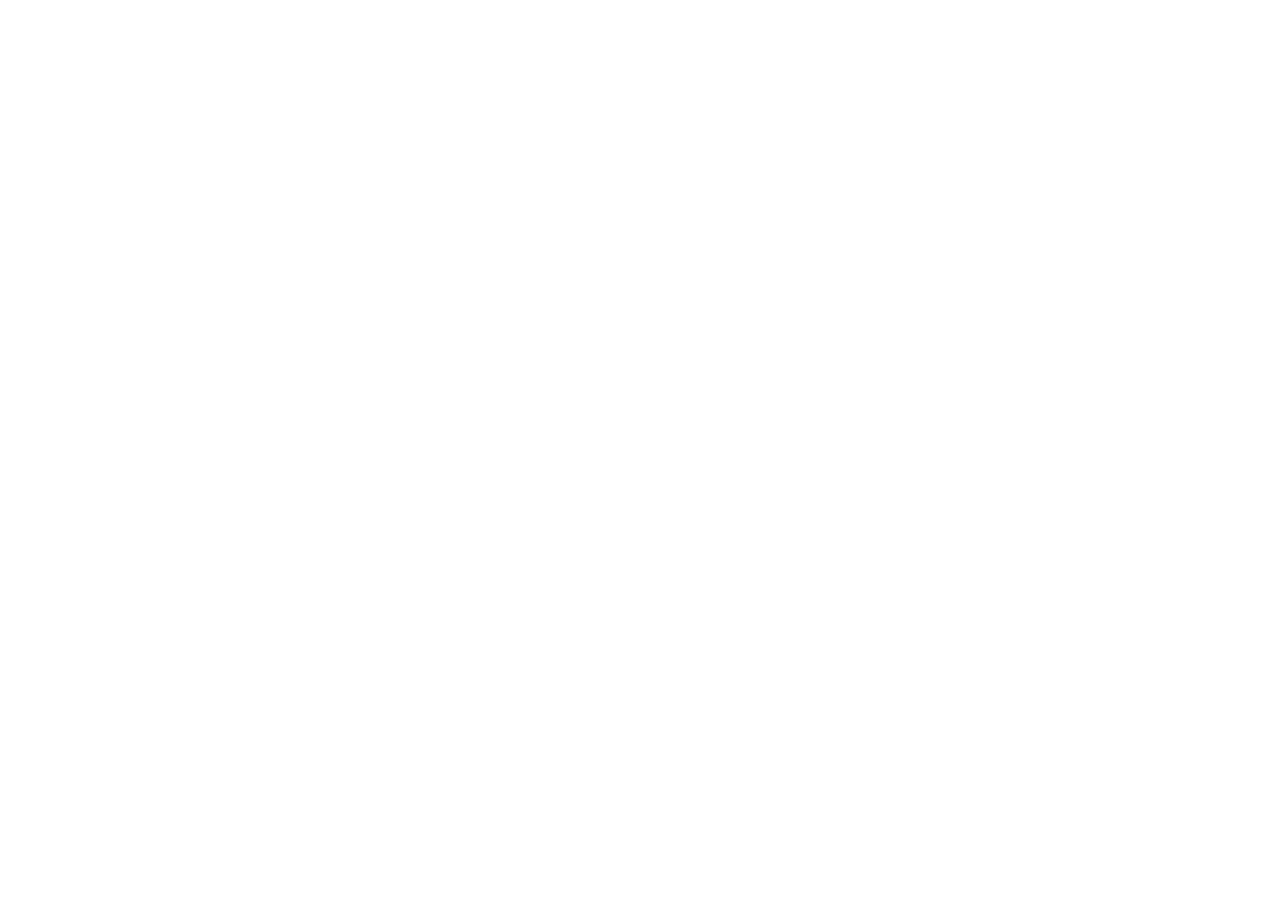
==== index.html @ ff420bf9 "initial commit" ====
<!DOCTYPE html>
<html lang="en">
<head>
    <meta charset="UTF-8">
    <meta name="viewport" content="width=device-width, initial-scale=1.0">
    <title>Let's Eat</title>

    <link rel="stylesheet" href="css/styles.css">

</head>


<body>
    

</body>
</html>
---- css/styles.css ----

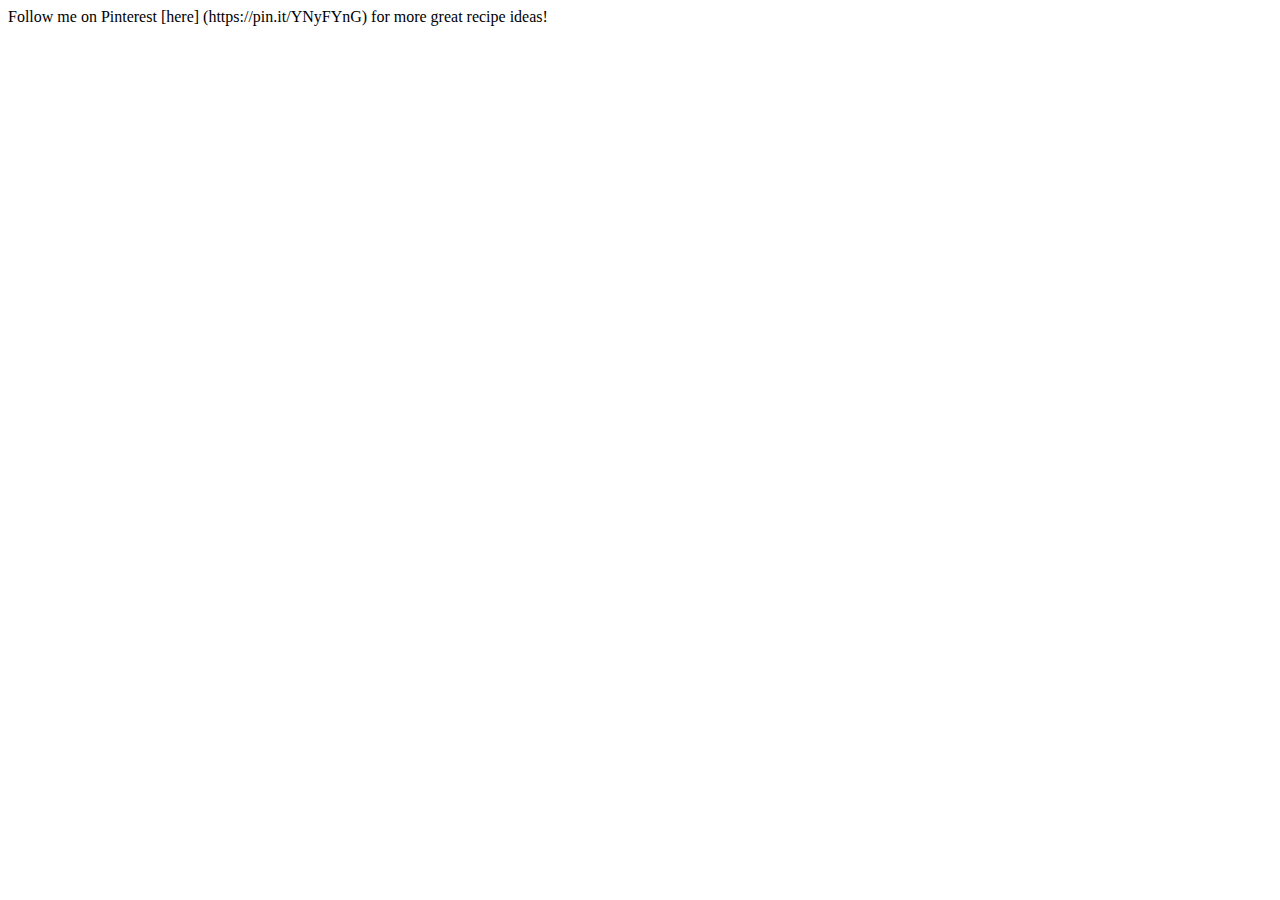
==== commit 3dfc269c: "added pinterest link" ====
--- a/index.html
+++ b/index.html
@@ -14,4 +14,10 @@
     
 
 </body>
+
+<footer>
+    Follow me on Pinterest [here] (https://pin.it/YNyFYnG) for more great recipe ideas! 
+</footer>
+
+
 </html>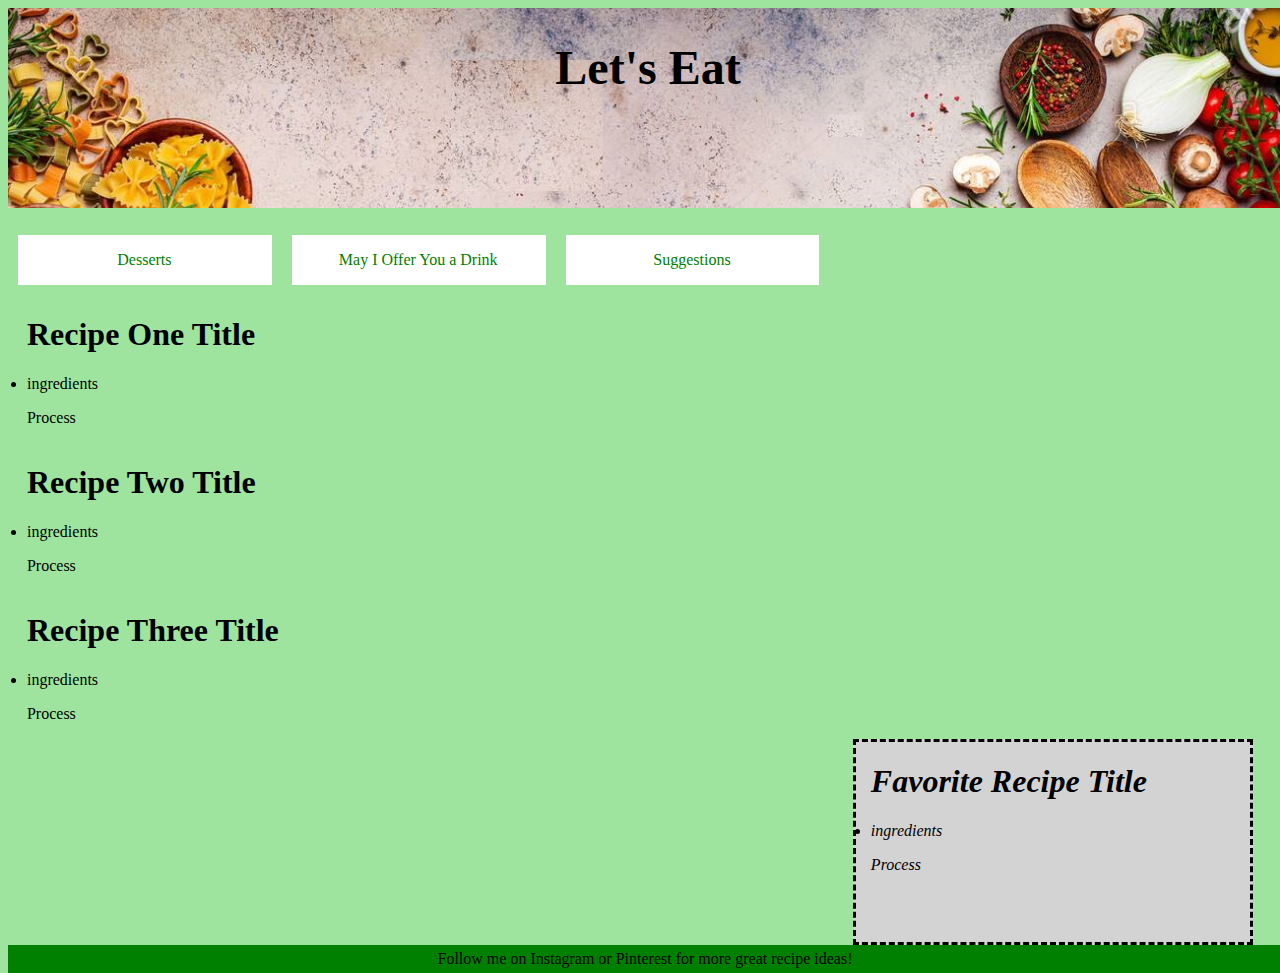
==== commit d1eb794e: "added page navigation" ====
--- a/index.html
+++ b/index.html
@@ -6,17 +6,59 @@
     <title>Let's Eat</title>
 
     <link rel="stylesheet" href="css/styles.css">
-
+    
 </head>
 
 
-<body>
+
+<body>     
+    <header>
+        <div class="welcome">
+            <h1 class="title">Let's Eat</h1>
+        </div>
     
+        <nav>
+            <ul>
+               <a href="Desserts.html"><li>Desserts</li></a>
+               
+               <a href="Drinks.html"><li>May I Offer You a Drink</li></a>
+             
+               <a href="SuggestionsPage.html"><li>Suggestions</li></a>
+             
+               <!-- <a href="URL"><li>Other</li></a> -->
+        
+               </ul>
+        </nav>
+    </header>
+    <section>
+        <h1>Recipe One Title</h1>
+        <li>ingredients</li>
+        <p>Process</p>
+    </section>
+
+    <section>
+        <h1>Recipe Two Title</h1>
+        <li>ingredients</li>
+        <p>Process</p>
+    </section>
+
+    <section>
+        <h1>Recipe Three Title</h1>
+        <li>ingredients</li>
+        <p>Process</p>
+    </section>
+    
+    <aside>
+        <h1>Favorite Recipe Title</h1>
+        <li>ingredients</li>
+        <p>Process</p>
+    </aside>
 
 </body>
 
+
 <footer>
-    Follow me on Pinterest [here] (https://pin.it/YNyFYnG) for more great recipe ideas! 
+    Follow me on Instagram or Pinterest for more great recipe ideas! 
 </footer>
 
 
--- a/css/styles.css
+++ b/css/styles.css
@@ -1 +1,106 @@
 
+.welcome {
+    background: url(../images/cookingbanner.jpg);
+    background-attachment: fixed;
+    background-size: 100%;
+    background-repeat: no-repeat;
+    width: 100%;
+    height: 200px;
+    position: absolute;
+    background-position-x: center;
+    background-position-y: top;
+    }
+
+html {
+    height: 100%;
+    overflow-wrap: normal;
+}
+
+.title {
+    color: black;
+    font-size: 3rem;
+    text-align: center;    
+}
+
+footer {
+    position: bottom;
+    margin-top: 100px;
+    padding: 5px;
+    bottom: 5%;
+    width: 100%;
+    background-color: green;
+    text-align: center;
+    clear: both;
+}
+
+/* section {
+    padding-top: 201px;
+    border-style: double tomato;
+} */
+
+aside {
+  width: 300px;
+  height: 200px;
+  padding-left: 15px;
+  /* margin-left: 15px; */
+  margin: 0 1.5%;
+  width: 30%;
+  float: right;
+  font-style: italic;
+  background-color: lightgray;
+  border-style: dashed;
+  display: block;
+  /* position: relative; */
+}
+
+	
+nav {	
+    width:100%;
+	height:50px;
+	/* background-color: green; */
+    color:white;
+    padding-top: 201px;
+    font-style: normal;
+	}
+	
+nav ul {	
+    width: 100%; 
+	height:inherit; 
+	padding:0px;
+	}
+	
+nav ul li {
+    width:20%; 
+	height:inherit; 
+	line-height:50px;
+	display:inline-block;
+	border-right:1px solid white;
+	text-align:center;
+    float:left;
+    background-color: white;
+    color: green;
+    margin: 10px;
+    align-items: center;
+}
+	
+nav ul li:hover {
+    background-color:black;
+	color:white;
+}
+
+body {
+    background-color: rgb(158, 228, 158);
+}
+
+section {
+    margin-top: 100px;
+    float: left;
+    margin: 0 1.5%;
+    width: 63%;
+    /* float: right; */
+}
+
+/* img {
+    float: right;
+  }
+
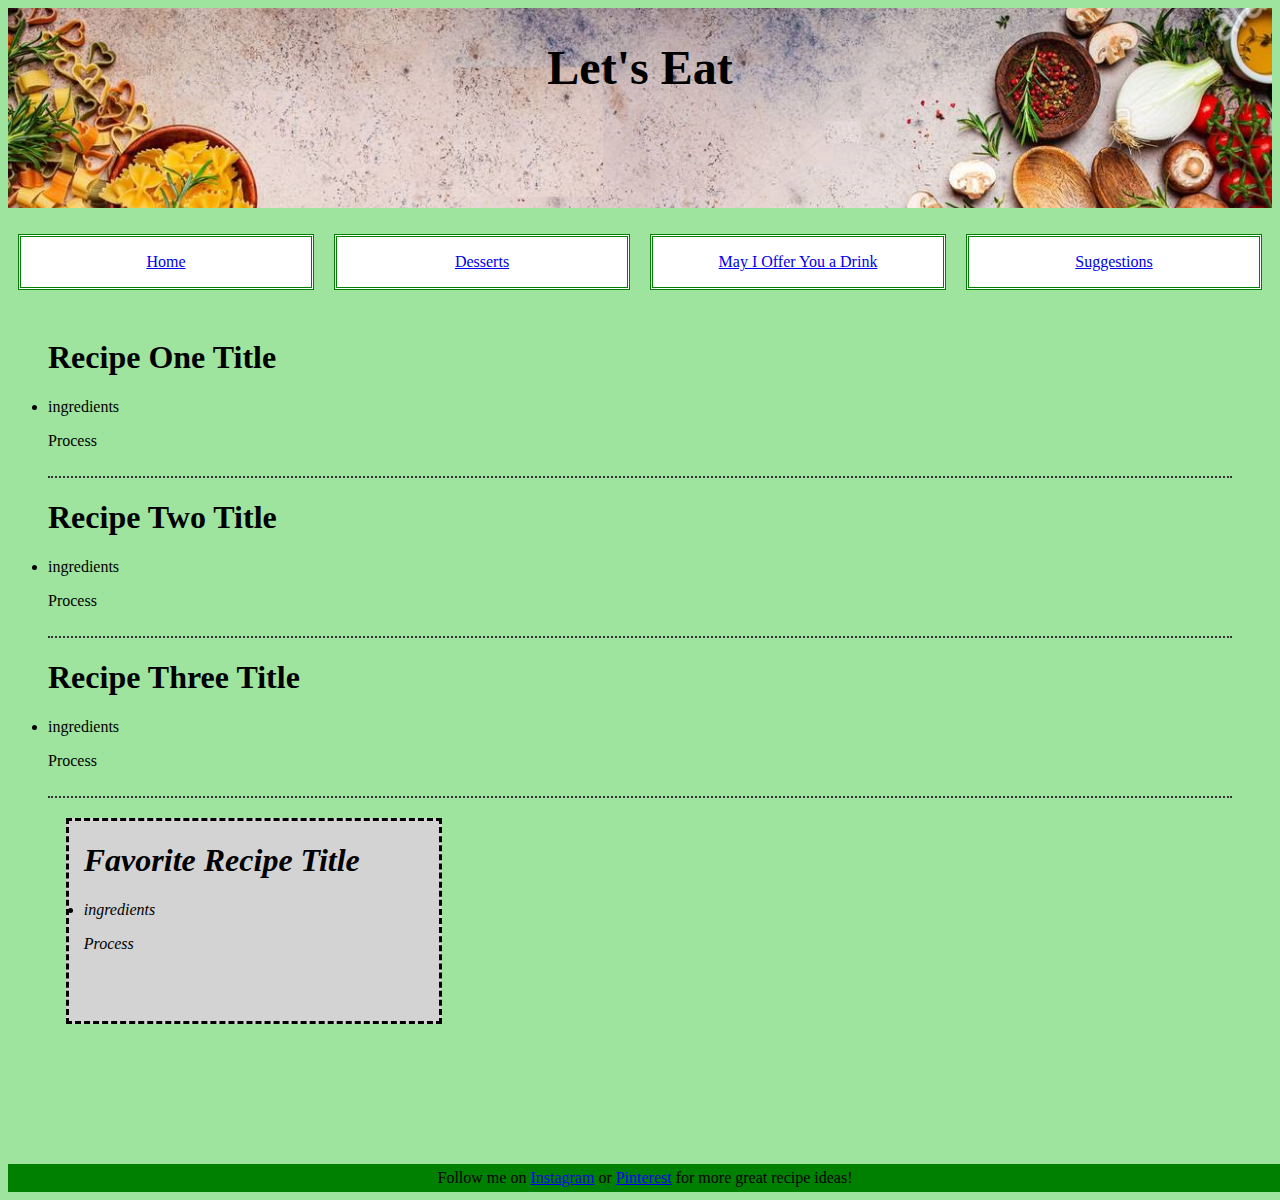
==== commit b45cbc33: "changes on navigation" ====
--- a/index.html
+++ b/index.html
@@ -19,47 +19,57 @@
     
         <nav>
             <ul>
-               <a href="Desserts.html"><li>Desserts</li></a>
+                <li><a href="index.html">Home</a></li>
+
+                <li><a href="Desserts.html">Desserts</a></li>
                
-               <a href="Drinks.html"><li>May I Offer You a Drink</li></a>
+               <li><a href="Drinks.html">May I Offer You a Drink</a></li>
              
-               <a href="SuggestionsPage.html"><li>Suggestions</li></a>
+               <li><a href="SuggestionsPage.html">Suggestions</a></li>
              
-               <!-- <a href="URL"><li>Other</li></a> -->
-        
-               </ul>
+               <!-- <li><a href="URL">Other</a></li> -->
+            </ul>
         </nav>
     </header>
-    <section>
-        <h1>Recipe One Title</h1>
-        <li>ingredients</li>
-        <p>Process</p>
-    </section>
 
-    <section>
-        <h1>Recipe Two Title</h1>
-        <li>ingredients</li>
-        <p>Process</p>
-    </section>
+    <div class="main-cont">
+     
+        <div class="page-cont">
+      
+      <div class="content">
+          <h1>Recipe One Title</h1>
+          <li>ingredients</li>
+          <p>Process</p>
+      </div>
+  
+      <div class="content">
+          <h1>Recipe Two Title</h1>
+          <li>ingredients</li>
+          <p>Process</p>
+      </div>
+  
+      <div class="content">
+          <h1>Recipe Three Title</h1>
+          <li>ingredients</li>
+          <p>Process</p>
+      </div>
+  
+        </div> <!-- page-cont -->
+  
+        <aside>
+            <h1>Favorite Recipe Title</h1>
+            <li>ingredients</li>
+            <p>Process</p>
+        </aside>
 
-    <section>
-        <h1>Recipe Three Title</h1>
-        <li>ingredients</li>
-        <p>Process</p>
-    </section>
+      </div><!-- main-cont -->
+ 
+
+      <footer>
+
+        Follow me on <a href="https://instagram.com/femmepoetyk">Instagram</a> or <a href="https://pinterest.com/UniversalMe">Pinterest</a> for more great recipe ideas! 
     
-    <aside>
-        <h1>Favorite Recipe Title</h1>
-        <li>ingredients</li>
-        <p>Process</p>
-    </aside>
+    </footer>
 
 </body>
-
-
-<footer>
-    Follow me on Instagram or Pinterest for more great recipe ideas! 
-</footer>
-
-
 </html>--- a/css/styles.css
+++ b/css/styles.css
@@ -1,19 +1,58 @@
+header {
+    display: flex;
+    flex-direction: column;
+    flex: 1;
+    padding-bottom: 20px;
+}
+
+.main-cont {
+    display: flex;
+    flex-direction: column;
+    flex: 1;
+    padding: 40px;
+}
+
+.page-cont {
+    width: 100%;
+}
+
+.content {
+    border-bottom: 2px dotted #333;
+    margin-bottom: 20px;
+    padding-bottom: 10px;
+}
+
+.feedback {
+    align-items: auto;
+}
+
+.label {
+    text-align: center;
+}
+
+.form {
+    text-align: center;
+}
+
+
+
 
 .welcome {
     background: url(../images/cookingbanner.jpg);
-    background-attachment: fixed;
+    /* background-attachment: fixed; */
     background-size: 100%;
     background-repeat: no-repeat;
     width: 100%;
     height: 200px;
-    position: absolute;
     background-position-x: center;
     background-position-y: top;
+    text-align: center;
+    display: block;
     }
 
 html {
-    height: 100%;
-    overflow-wrap: normal;
+    /* height: 100%;
+    overflow-wrap: normal; */
 }
 
 .title {
@@ -33,16 +72,13 @@
     clear: both;
 }
 
-/* section {
-    padding-top: 201px;
-    border-style: double tomato;
-} */
+
 
 aside {
   width: 300px;
   height: 200px;
   padding-left: 15px;
-  /* margin-left: 15px; */
+  margin-left: 15px;
   margin: 0 1.5%;
   width: 30%;
   float: right;
@@ -59,28 +95,43 @@
 	height:50px;
 	/* background-color: green; */
     color:white;
-    padding-top: 201px;
+    /* padding-top: 201px; */
     font-style: normal;
+    
+        
 	}
 	
 nav ul {	
     width: 100%; 
-	height:inherit; 
-	padding:0px;
-	}
-	
+    padding:0px;
+    flex-direction: column;
+    /* flex-wrap: wrap; */
+    display: flex;
+    flex-direction: column;
+    justify-content: space-around;
+    }
+    
+@media screen and (min-width: 600px) {
+    nav ul {
+        flex-direction: row;
+    }
+    nav ul li {
+        flex: 1;
+    }
+}	
 nav ul li {
-    width:20%; 
-	height:inherit; 
+    border-style: double;
+    /* width:20%;  */
 	line-height:50px;
-	display:inline-block;
-	border-right:1px solid white;
+	/* display: inline-block; */
+	/* border-right:1px solid white; */
 	text-align:center;
-    float:left;
+    /* float: left; */
     background-color: white;
     color: green;
     margin: 10px;
     align-items: center;
+   list-style: none;
 }
 	
 nav ul li:hover {
@@ -102,5 +153,5 @@
 
 /* img {
     float: right;
-  }
+  } */
 
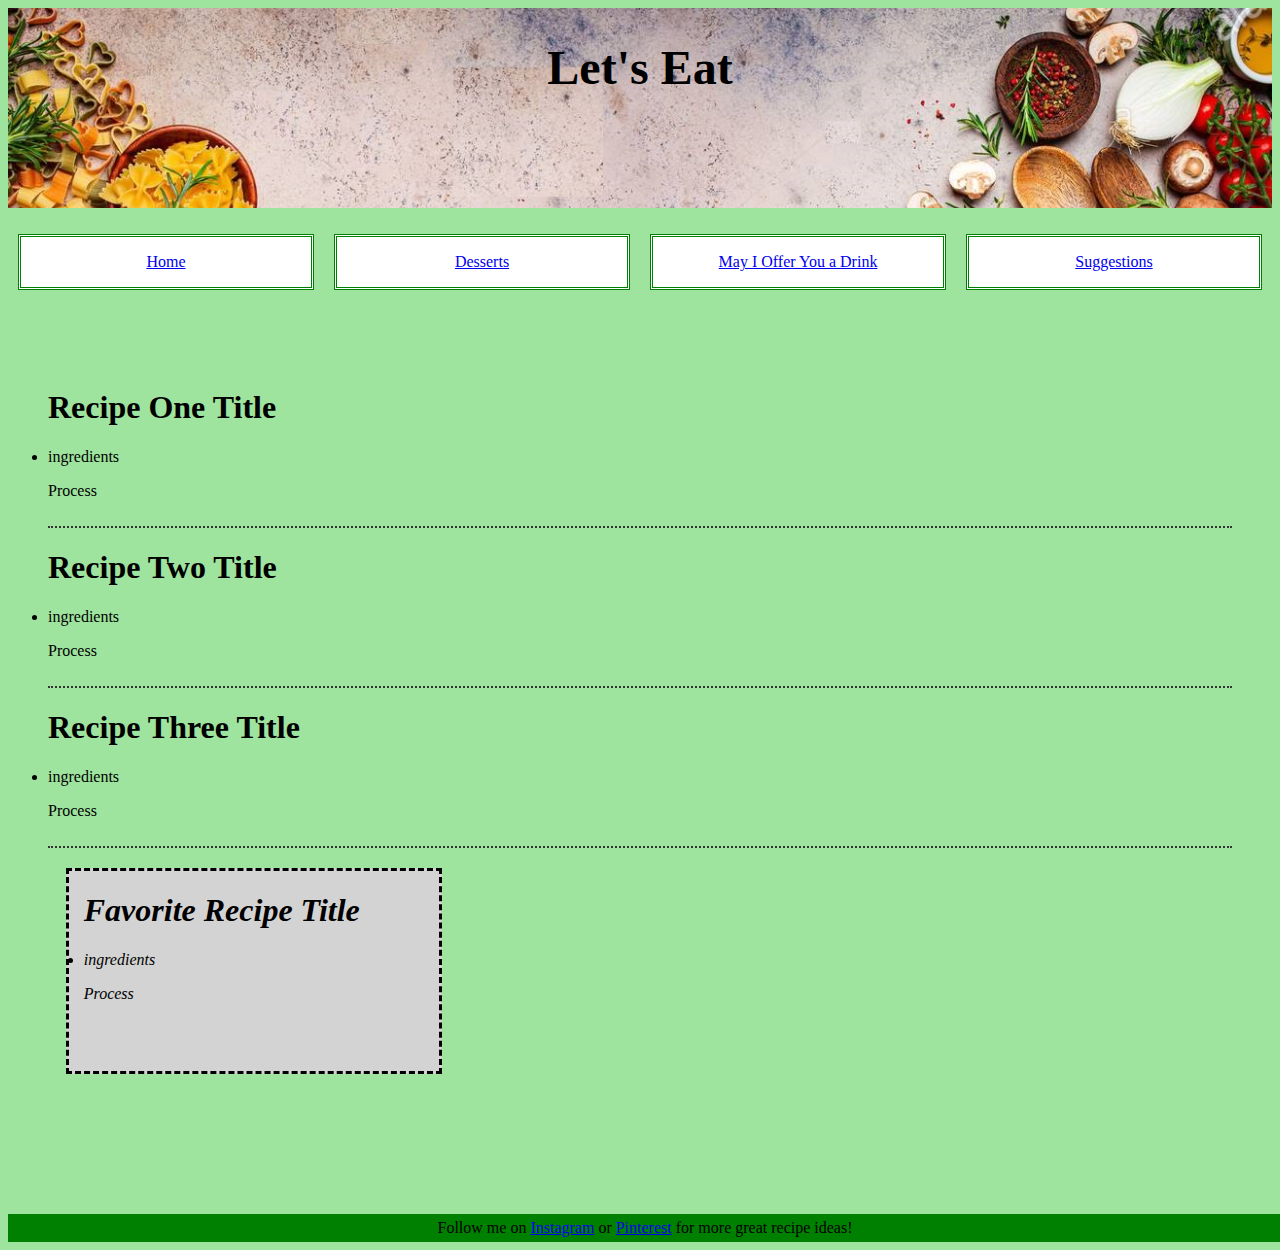
==== commit 60681551: "changes to heading background pictures" ====
--- a/index.html
+++ b/index.html
@@ -6,10 +6,7 @@
     <title>Let's Eat</title>
 
     <link rel="stylesheet" href="css/styles.css">
-    
 </head>
-
-
 
 <body>     
     <header>
--- a/css/styles.css
+++ b/css/styles.css
@@ -50,6 +50,34 @@
     display: block;
     }
 
+    .welcomedes {
+        background: url(../images/desserts.jpg);
+        /* background-attachment: fixed; */
+        background-size: 100%;
+        background-repeat: no-repeat;
+        width: 100%;
+        height: 200px;
+        background-position-x: center;
+        background-position-y: center;
+        text-align: center;
+        display: block;
+        }
+
+        .welcomedrinks {
+            background: url(../images/thebar.jpg);
+            /* background-attachment: fixed; */
+            background-size: 100%;
+            background-repeat: no-repeat;
+            width: 100%;
+            height: 200px;
+            background-position-x: center;
+            background-position-y: center;
+            text-align: center;
+            display: block;
+            /* color: ivory; */
+            background-position: stretch;
+        }
+
 html {
     /* height: 100%;
     overflow-wrap: normal; */
@@ -97,7 +125,7 @@
     color:white;
     /* padding-top: 201px; */
     font-style: normal;
-    
+    padding-bottom: 50px;
         
 	}
 	
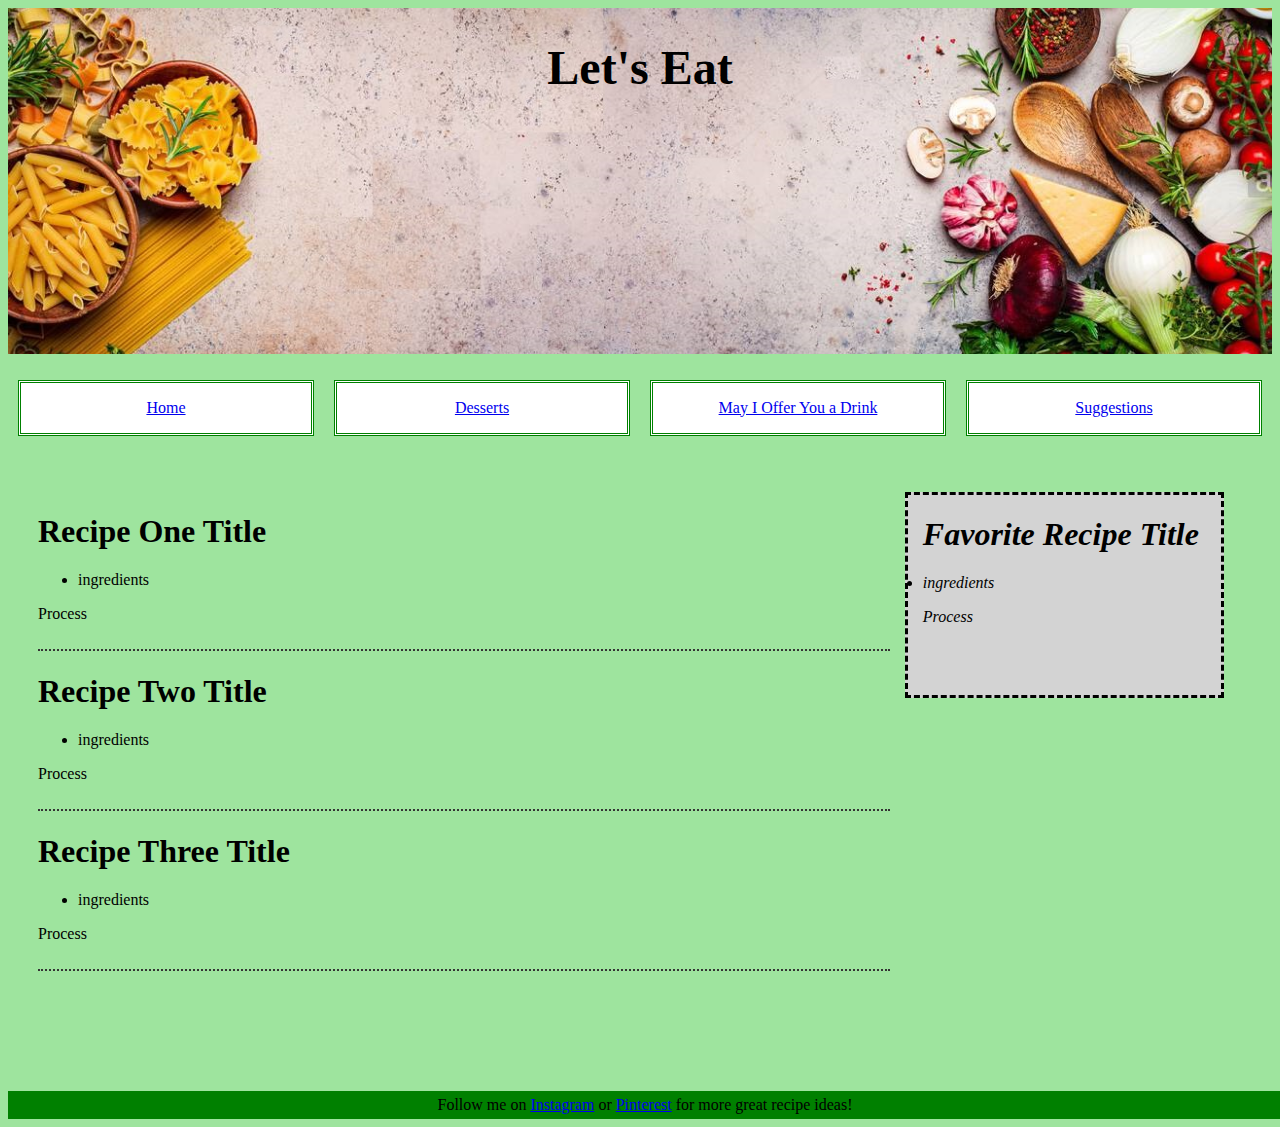
==== commit 40771ce1: "corrections to layout" ====
--- a/index.html
+++ b/index.html
@@ -35,19 +35,19 @@
       
       <div class="content">
           <h1>Recipe One Title</h1>
-          <li>ingredients</li>
+          <ul><li>ingredients</li></ul>
           <p>Process</p>
       </div>
   
       <div class="content">
           <h1>Recipe Two Title</h1>
-          <li>ingredients</li>
+          <ul><li>ingredients</li></ul>
           <p>Process</p>
       </div>
   
       <div class="content">
           <h1>Recipe Three Title</h1>
-          <li>ingredients</li>
+          <ul><li>ingredients</li></ul>
           <p>Process</p>
       </div>
   
--- a/css/styles.css
+++ b/css/styles.css
@@ -9,11 +9,18 @@
     display: flex;
     flex-direction: column;
     flex: 1;
-    padding: 40px;
+    padding: 0 30px;
+}
+
+@media screen and (min-width: 600px) {
+    .main-cont {
+        flex-direction: row;
+    }
 }
 
 .page-cont {
     width: 100%;
+    order: 2;
 }
 
 .content {
@@ -38,45 +45,35 @@
 
 
 .welcome {
-    background: url(../images/cookingbanner.jpg);
+    background-image: url(../images/cookingbanner.jpg);
     /* background-attachment: fixed; */
-    background-size: 100%;
+    background-size: cover;
     background-repeat: no-repeat;
     width: 100%;
     height: 200px;
-    background-position-x: center;
-    background-position-y: top;
+    background-position: center;
+    /* background-position-y: top; */
     text-align: center;
-    display: block;
+    display: flex;
+    justify-content: center;
+    align-items: flex-start;
     }
 
-    .welcomedes {
-        background: url(../images/desserts.jpg);
-        /* background-attachment: fixed; */
-        background-size: 100%;
-        background-repeat: no-repeat;
-        width: 100%;
-        height: 200px;
-        background-position-x: center;
-        background-position-y: center;
-        text-align: center;
-        display: block;
-        }
+@media screen and (min-width: 600px) {
+    .welcome {
+        height: 27vw;
+    }
+}    
 
-        .welcomedrinks {
-            background: url(../images/thebar.jpg);
-            /* background-attachment: fixed; */
-            background-size: 100%;
-            background-repeat: no-repeat;
-            width: 100%;
-            height: 200px;
-            background-position-x: center;
-            background-position-y: center;
-            text-align: center;
-            display: block;
-            /* color: ivory; */
-            background-position: stretch;
-        }
+.desserts .welcome {
+    background-image: url(../images/desserts.jpg);
+}
+
+.drinks .welcome {
+    background-image: url(../images/thebar.jpg);
+
+}
+        
 
 html {
     /* height: 100%;
@@ -103,29 +100,38 @@
 
 
 aside {
-  width: 300px;
+  width: 100%;
   height: 200px;
   padding-left: 15px;
-  margin-left: 15px;
   margin: 0 1.5%;
-  width: 30%;
   float: right;
   font-style: italic;
   background-color: lightgray;
   border-style: dashed;
   display: block;
   /* position: relative; */
+  order: 1;
 }
 
-	
+@media screen and (min-width: 600px) {
+    aside {
+        order: 2;
+        width: 35%;
+        margin-left: 15px;
+    }
+    .page-cont {
+        order: 1;
+    }
+}
+
 nav {	
     width:100%;
-	height:50px;
+	/* height:50px; */
 	/* background-color: green; */
     color:white;
     /* padding-top: 201px; */
     font-style: normal;
-    padding-bottom: 50px;
+    padding-bottom: 10px;
         
 	}
 	
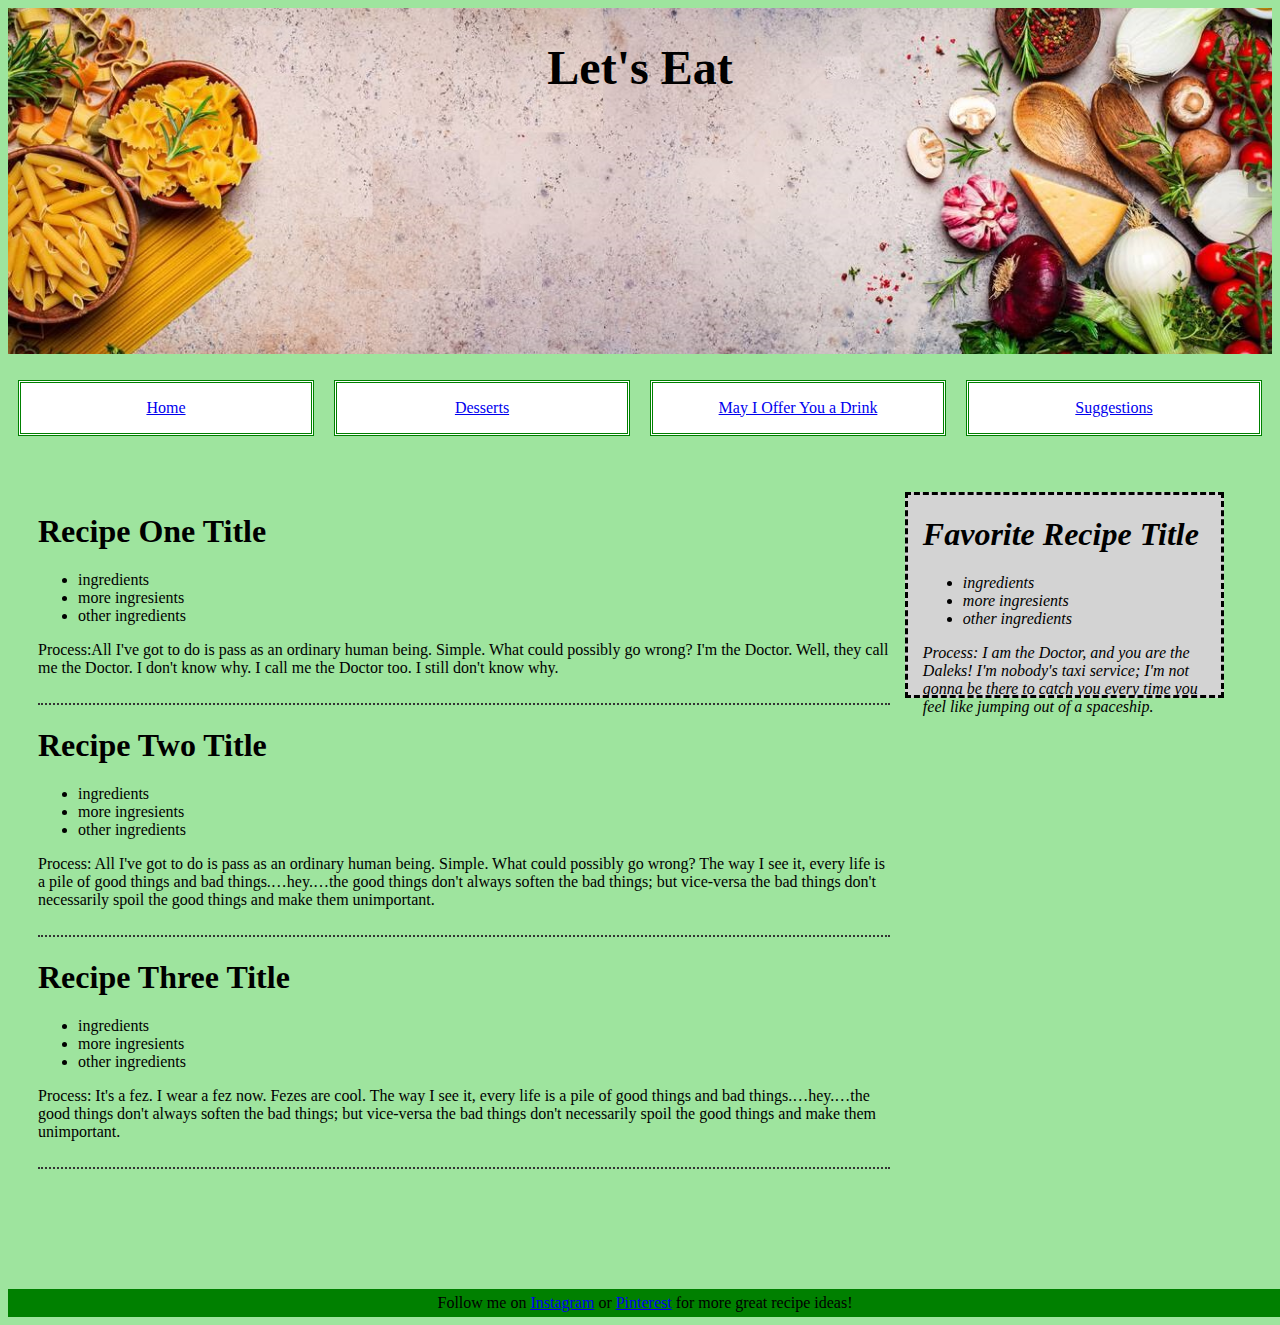
==== commit a27437d0: "added doctor who references as content in processes" ====
--- a/index.html
+++ b/index.html
@@ -35,28 +35,39 @@
       
       <div class="content">
           <h1>Recipe One Title</h1>
-          <ul><li>ingredients</li></ul>
-          <p>Process</p>
+          <ul><li>ingredients</li>
+            <li>more ingresients</li>
+            <li>other ingredients</li></ul>
+          <p>Process:All I've got to do is pass as an ordinary human being. Simple. What could possibly go wrong? I'm the Doctor. Well, they call me the Doctor. I don't know why. I call me the Doctor too. I still don't know why.</p>
       </div>
   
       <div class="content">
           <h1>Recipe Two Title</h1>
-          <ul><li>ingredients</li></ul>
-          <p>Process</p>
+          <ul><li>ingredients</li>
+            <li>more ingresients</li>
+            <li>other ingredients</li>
+        </ul>
+          <p>Process: All I've got to do is pass as an ordinary human being. Simple. What could possibly go wrong? The way I see it, every life is a pile of good things and bad things.…hey.…the good things don't always soften the bad things; but vice-versa the bad things don't necessarily spoil the good things and make them unimportant.</p>
       </div>
   
       <div class="content">
           <h1>Recipe Three Title</h1>
-          <ul><li>ingredients</li></ul>
-          <p>Process</p>
+          <ul><li>ingredients</li>
+            <li>more ingresients</li>
+            <li>other ingredients</li>
+        </ul>
+          <p>Process: It's a fez. I wear a fez now. Fezes are cool. The way I see it, every life is a pile of good things and bad things.…hey.…the good things don't always soften the bad things; but vice-versa the bad things don't necessarily spoil the good things and make them unimportant.</p>
       </div>
   
         </div> <!-- page-cont -->
   
         <aside>
             <h1>Favorite Recipe Title</h1>
-            <li>ingredients</li>
-            <p>Process</p>
+            <ul><li>ingredients</li>
+            <li>more ingresients</li>
+            <li>other ingredients</li>
+        </ul>
+            <p>Process: I am the Doctor, and you are the Daleks! I'm nobody's taxi service; I'm not gonna be there to catch you every time you feel like jumping out of a spaceship.</p>
         </aside>
 
       </div><!-- main-cont -->
--- a/css/styles.css
+++ b/css/styles.css
@@ -118,10 +118,13 @@
         order: 2;
         width: 35%;
         margin-left: 15px;
+        animation: fadeIn ease 2s;
+        position: relative;
     }
     .page-cont {
         order: 1;
     }
+
 }
 
 nav {	
@@ -185,6 +188,18 @@
     /* float: right; */
 }
 
+@keyframes fadeIn {
+    0% {
+        opacity:0;
+        left: 100px;
+        }
+    100% {
+        opacity:1;
+        left: 0;
+    }
+    }
+
+
 /* img {
     float: right;
   } */
